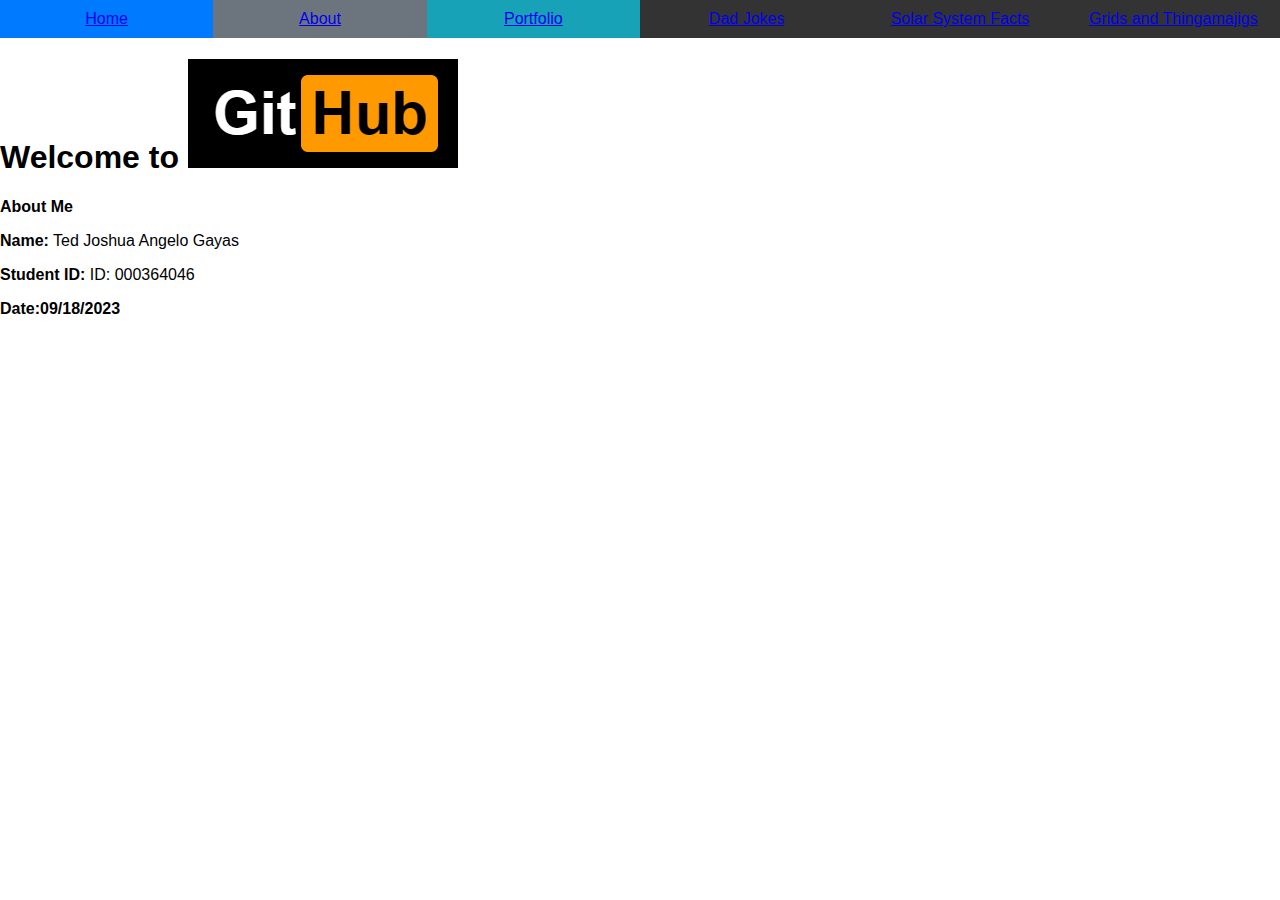
==== index.html @ f961e45e "Update index.html" ====
<!DOCTYPE html>
<html>
<head>
    <meta charset="UTF-8">
    <meta name="viewport" content="width=device-width, initial-scale=1.0">
    <title>GitHub Page Navigation</title>
    <link rel="stylesheet" href="indexcss.css">
</head>
<body>
     <div class="navbar">
        <div class="nav-item" id="home">
            <a href="#" class="nav-link">Home</a>
        </div>
        <div class="nav-item" id="about">
            <a href="#" class="nav-link">About</a>
        </div>
        <div class="nav-item" id="portfolio">
            <a href="#" class="nav-link">Portfolio</a>
        </div>
        <div class="nav-item" id="dadjokes">
            <a href="#" class="nav-link">Dad Jokes</a>
        </div>
         <div class="nav-item" id="solarsystemfacts">
            <a href="third.html" class="nav-link">Solar System Facts</a>
        </div>
         <div class="nav-item" id="grids">
            <a href="fourth.html" class="nav-link">Grids and Thingamajigs</a>
        </div>
    </div>

    <script src="script.js"></script>
    <h1>Welcome to <img src="gitlogo.png"> </h1>

    <p><strong> About Me</strong></p> 
      
    <p><strong>Name:</strong> Ted Joshua Angelo Gayas</p>
    <p><strong>Student ID:</strong> ID: 000364046    </p>
    <p><strong>Date:09/18/2023 </strong> 

    <script> var x = 2 * Math.pow(12, 2) / 6 + 7; 
            console.log("The result of the equation is: " + x);
            console.log("The type of the variable is: " + typeof x);
    </script>


        
</body>
</html>
---- indexcss.css ----
body {
    font-family: Arial, sans-serif;
    margin: 0;
    padding: 0;
}

.navbar {
    display: flex;
    background-color: #333;
    color: #fff;
}

.nav-item {
    flex: 1;
    text-align: center;
    padding: 10px;
    text-decoration: none;
    color: #fff;
    transition: background-color 0.3s;
}

.nav-item:hover {
    background-color: #555; /* Change the background color on hover */
    cursor: pointer;
}

/* Customize the link colors */
#home {
    background-color: #007BFF;
}

#about {
    background-color: #6C757D;
}

#portfolio {
    background-color: #17A2B8;
}

#contact {
    background-color: #28A745;
}
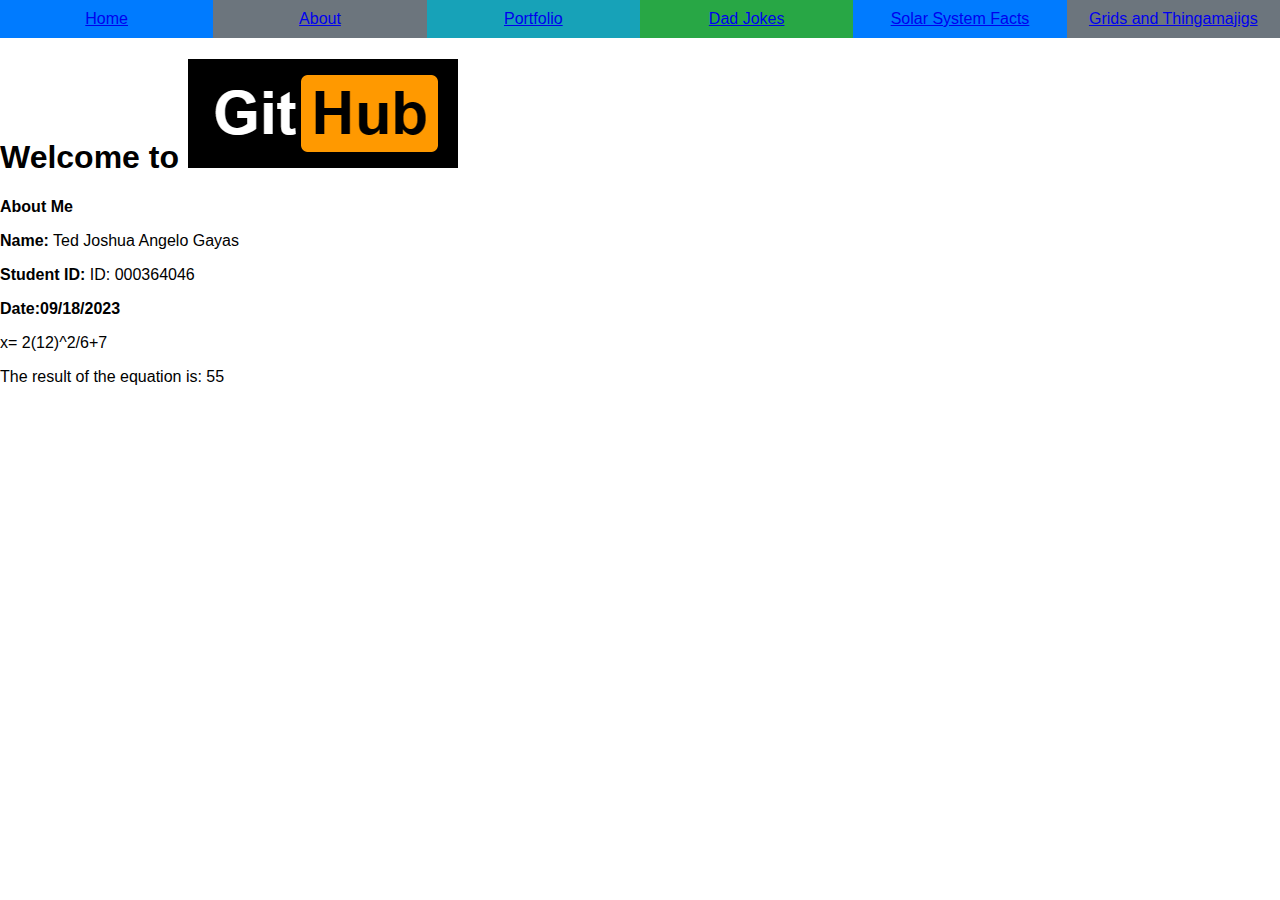
==== commit 49d1951c: "Update index.html" ====
--- a/index.html
+++ b/index.html
@@ -17,13 +17,13 @@
         <div class="nav-item" id="portfolio">
             <a href="#" class="nav-link">Portfolio</a>
         </div>
-        <div class="nav-item" id="dadjokes">
+        <div class="nav-item" id="contact">
             <a href="#" class="nav-link">Dad Jokes</a>
         </div>
-         <div class="nav-item" id="solarsystemfacts">
+         <div class="nav-item" id="home">
             <a href="third.html" class="nav-link">Solar System Facts</a>
         </div>
-         <div class="nav-item" id="grids">
+         <div class="nav-item" id="about">
             <a href="fourth.html" class="nav-link">Grids and Thingamajigs</a>
         </div>
     </div>
@@ -37,10 +37,22 @@
     <p><strong>Student ID:</strong> ID: 000364046    </p>
     <p><strong>Date:09/18/2023 </strong> 
 
-    <script> var x = 2 * Math.pow(12, 2) / 6 + 7; 
-            console.log("The result of the equation is: " + x);
-            console.log("The type of the variable is: " + typeof x);
+    <p> x= 2(12)^2/6+7 </p>
+    <script>
+// Evaluate the equation
+var x = 2 * Math.pow(12, 2) / 6 + 7;
+// Create a new paragraph element
+var para = document.createElement("p");
+// Create a text node with the result of the equation
+var node = document.createTextNode("The result of the equation is: " + x);
+// Append the text node to the paragraph element
+para.appendChild(node);
+// Append the paragraph element to the body of the document
+document.body.appendChild(para);
+// Print the type of the variable to the console
+console.log("The type of the variable is: " + typeof x);
     </script>
+
 
 
         
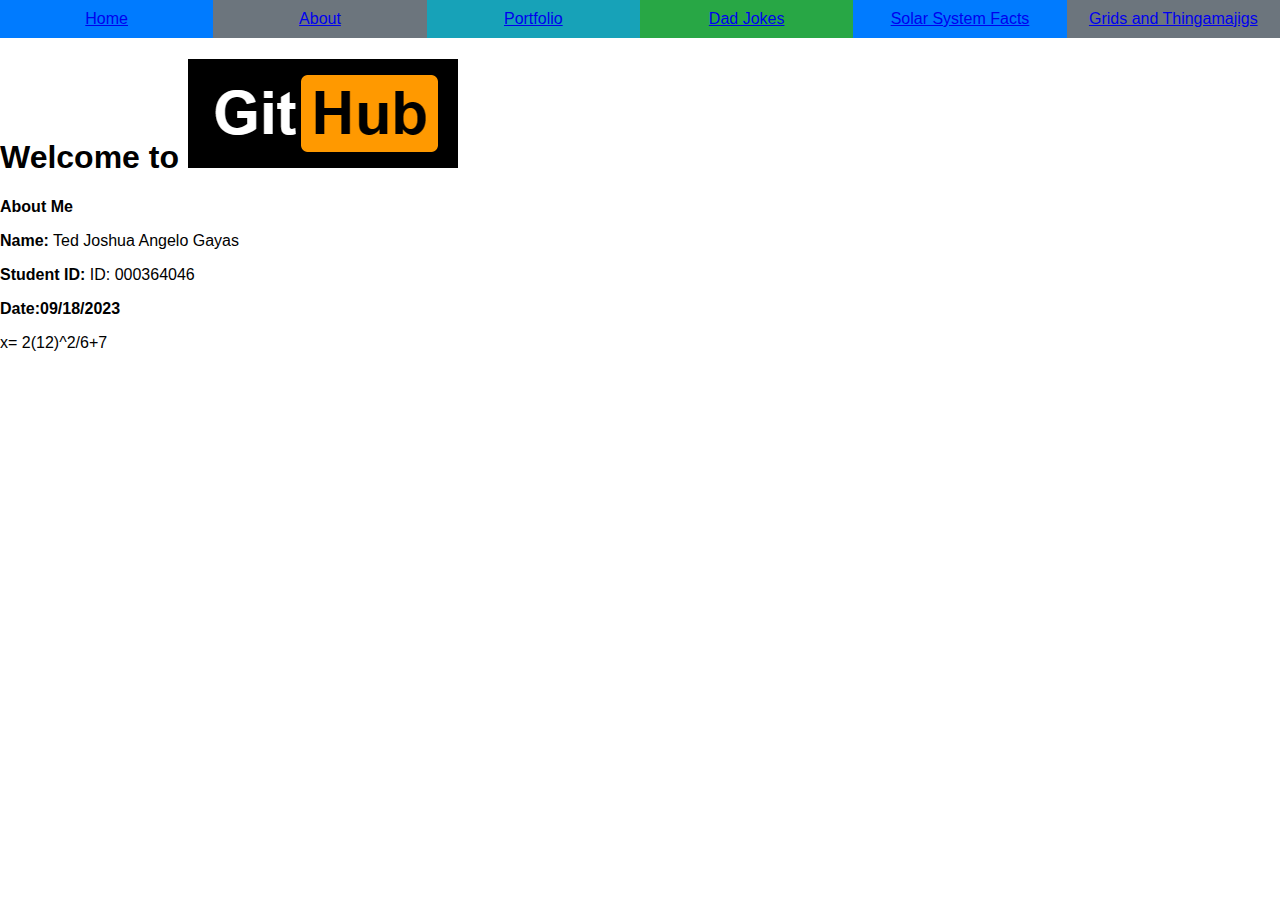
==== commit 948b11ec: "Update index.html" ====
--- a/index.html
+++ b/index.html
@@ -18,7 +18,7 @@
             <a href="#" class="nav-link">Portfolio</a>
         </div>
         <div class="nav-item" id="contact">
-            <a href="#" class="nav-link">Dad Jokes</a>
+            <a href="second.html" class="nav-link">Dad Jokes</a>
         </div>
          <div class="nav-item" id="home">
             <a href="third.html" class="nav-link">Solar System Facts</a>
@@ -39,18 +39,11 @@
 
     <p> x= 2(12)^2/6+7 </p>
     <script>
-// Evaluate the equation
-var x = 2 * Math.pow(12, 2) / 6 + 7;
-// Create a new paragraph element
-var para = document.createElement("p");
-// Create a text node with the result of the equation
-var node = document.createTextNode("The result of the equation is: " + x);
-// Append the text node to the paragraph element
-para.appendChild(node);
-// Append the paragraph element to the body of the document
-document.body.appendChild(para);
-// Print the type of the variable to the console
-console.log("The type of the variable is: " + typeof x);
+        var x = 2 * Math.pow(12, 2) / 6 + 7;
+        var para = document.createElement("p");
+        var node = document.createTextNode("The result of the equation is: " + x);
+        document.body.appendChild(para);
+        console.log("The type of the variable is: " + typeof x);
     </script>
 
 
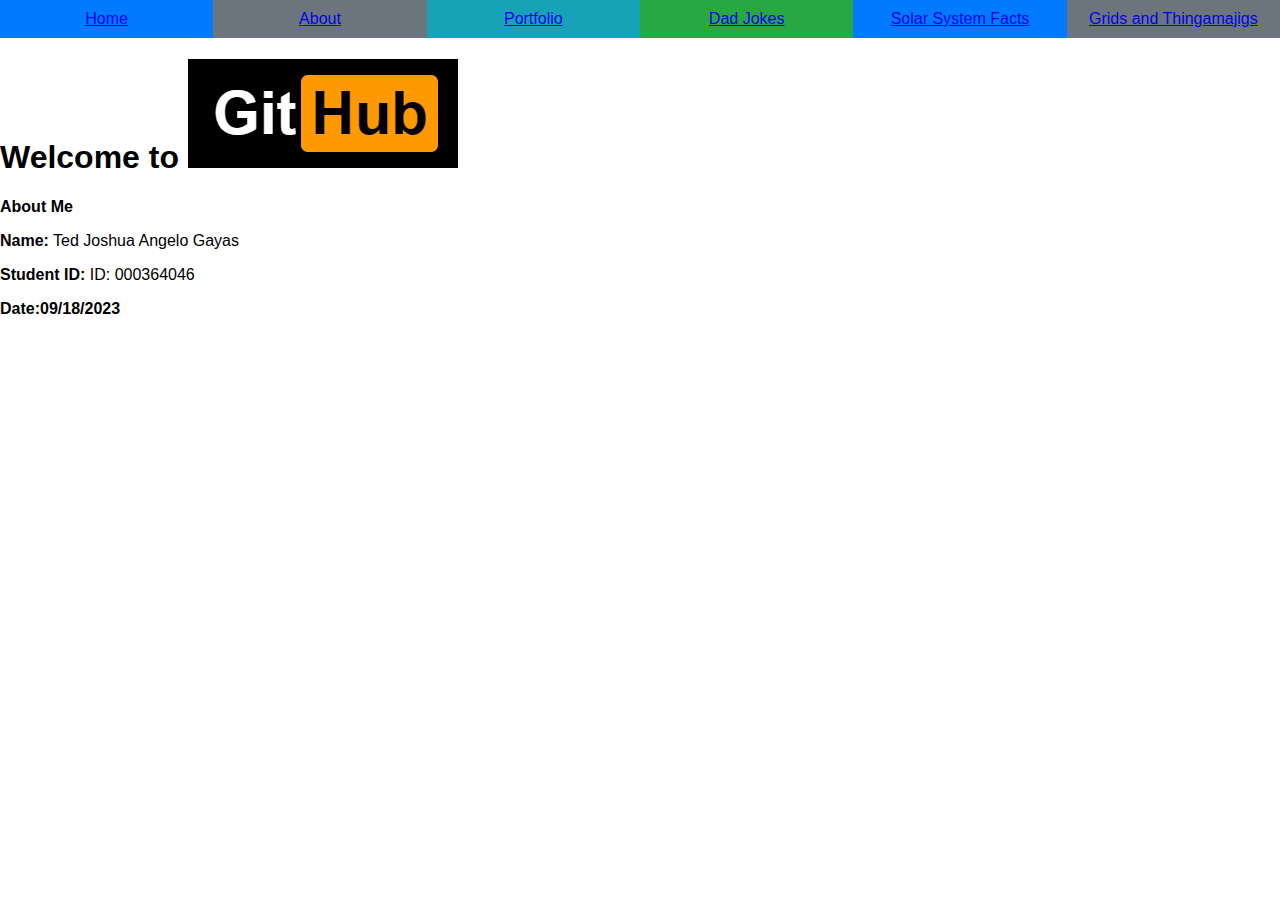
==== commit 8677c693: "Update index.html" ====
--- a/index.html
+++ b/index.html
@@ -37,14 +37,11 @@
     <p><strong>Student ID:</strong> ID: 000364046    </p>
     <p><strong>Date:09/18/2023 </strong> 
 
-    <p> x= 2(12)^2/6+7 </p>
     <script>
         var x = 2 * Math.pow(12, 2) / 6 + 7;
-        var para = document.createElement("p");
-        var node = document.createTextNode("The result of the equation is: " + x);
-        document.body.appendChild(para);
+        console.log("The result of the equation is: " + x);
         console.log("The type of the variable is: " + typeof x);
-    </script>
+     </script>
 
 
 
